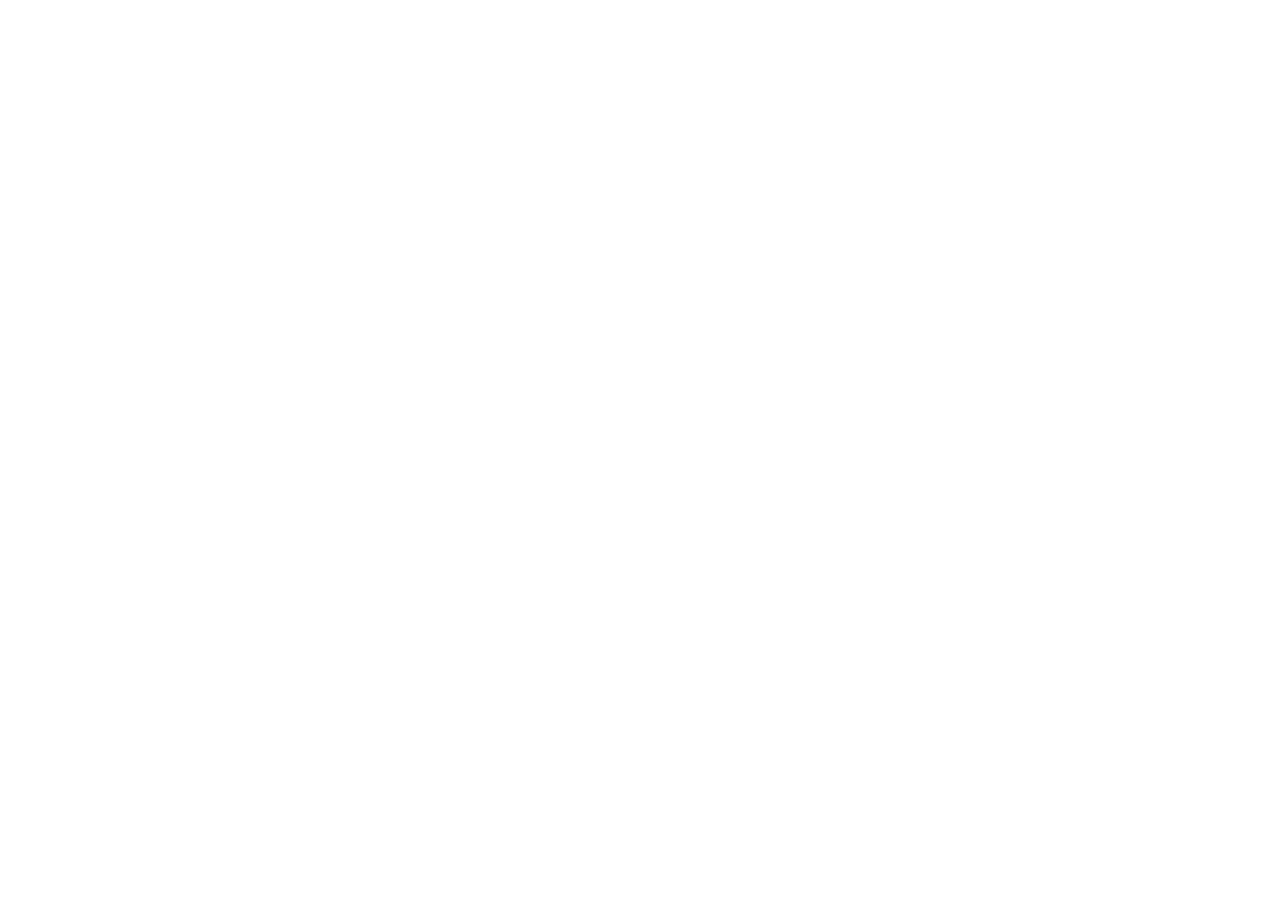
==== src/index.html @ dd7a8a9d "Initial commit" ====
<!DOCTYPE html>
<html lang="en">
  <head>
    <meta charset="UTF-8" />
    <link rel="icon" type="image/svg+xml" href="/favicon.svg" />
    <meta name="viewport" content="width=device-width, initial-scale=1.0" />
    <title>Vanilla App Template</title>
    <link rel="stylesheet" href="./css/styles.css" />
  </head>
  <body>
    <load src="./partials/header.html" icon-path="img/sprite.svg#logo" />

    <main>
      <!-- Loads the specified .html file -->
      <load src="./partials/vite-promo.html" />
      <load src="./partials/badges.html" />
    </main>

    <load src="./partials/footer.html" />

    <script type="module" src="./main.js"></script>
  </body>
</html>
---- src/css/styles.css ----
/**
  |============================
  | include css partials with
  | default @import url()
  |============================
*/
/* Common styles */
@import url('./reset.css');
@import url('./base.css');
@import url('./container.css');
@import url('./animations.css');

/* Sections style */
@import url('./header.css');
@import url('./vite-promo.css');
@import url('./badges.css');
@import url('./back-link.css');
@import url('./footer.css');
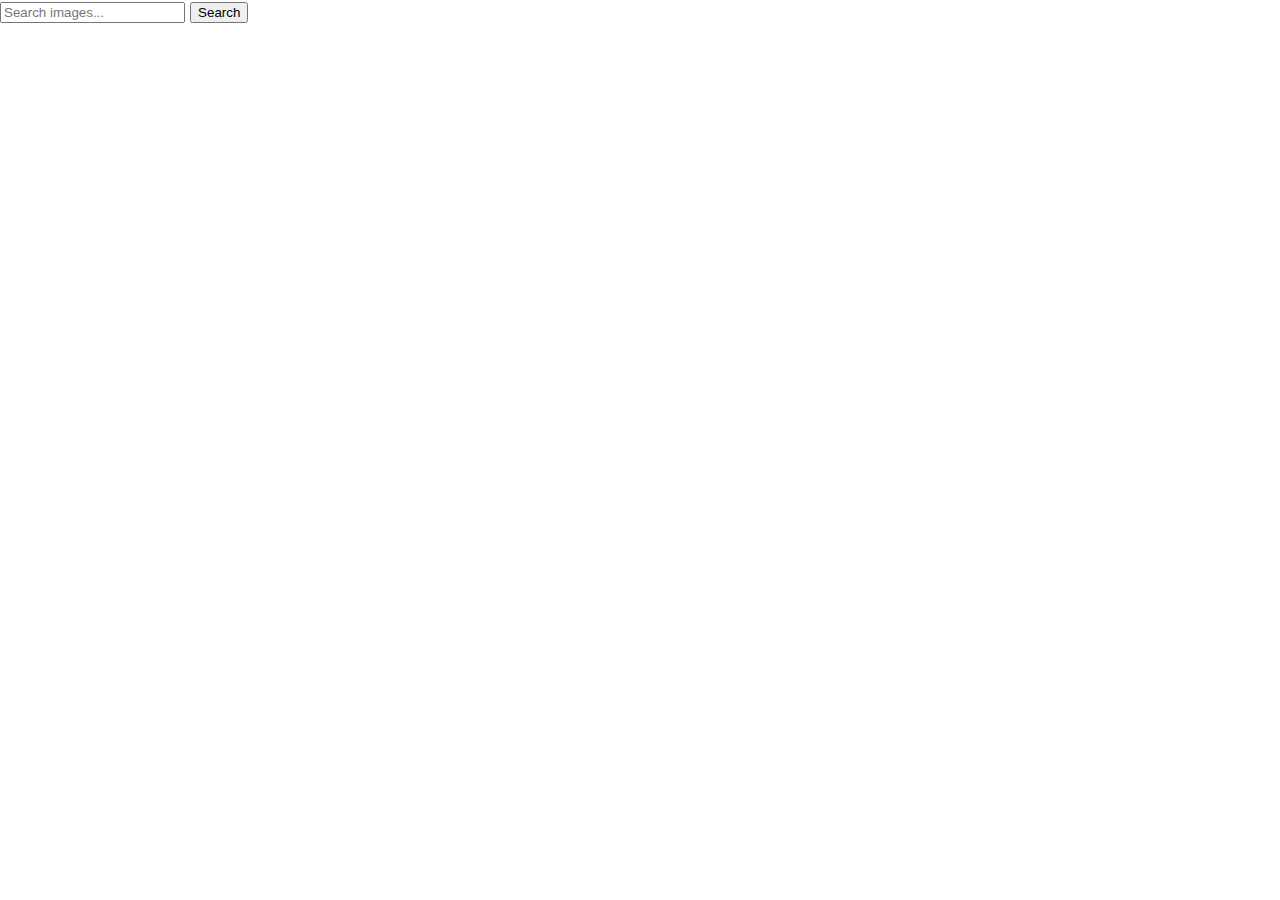
==== commit 5565cc55: "ch" ====
--- a/src/index.html
+++ b/src/index.html
@@ -4,20 +4,20 @@
     <meta charset="UTF-8" />
     <link rel="icon" type="image/svg+xml" href="/favicon.svg" />
     <meta name="viewport" content="width=device-width, initial-scale=1.0" />
-    <title>Vanilla App Template</title>
+    <title>HW11</title>
     <link rel="stylesheet" href="./css/styles.css" />
   </head>
   <body>
-    <load src="./partials/header.html" icon-path="img/sprite.svg#logo" />
-
     <main>
-      <!-- Loads the specified .html file -->
-      <load src="./partials/vite-promo.html" />
-      <load src="./partials/badges.html" />
+      <form class="form">
+        <label>
+          <input type="text" name="search-text" placeholder="Search images..." required>
+        </label>
+        <button type="submit">Search</button>
+      </form>
+      <div class="loader"></div>
+<ul class="gallery"></ul>      
     </main>
-
-    <load src="./partials/footer.html" />
-
     <script type="module" src="./main.js"></script>
   </body>
 </html>
--- a/src/css/styles.css
+++ b/src/css/styles.css
@@ -1,18 +1,6 @@
-/**
-  |============================
-  | include css partials with
-  | default @import url()
-  |============================
-*/
-/* Common styles */
+
 @import url('./reset.css');
 @import url('./base.css');
-@import url('./container.css');
-@import url('./animations.css');
 
-/* Sections style */
-@import url('./header.css');
-@import url('./vite-promo.css');
-@import url('./badges.css');
-@import url('./back-link.css');
-@import url('./footer.css');
+
+
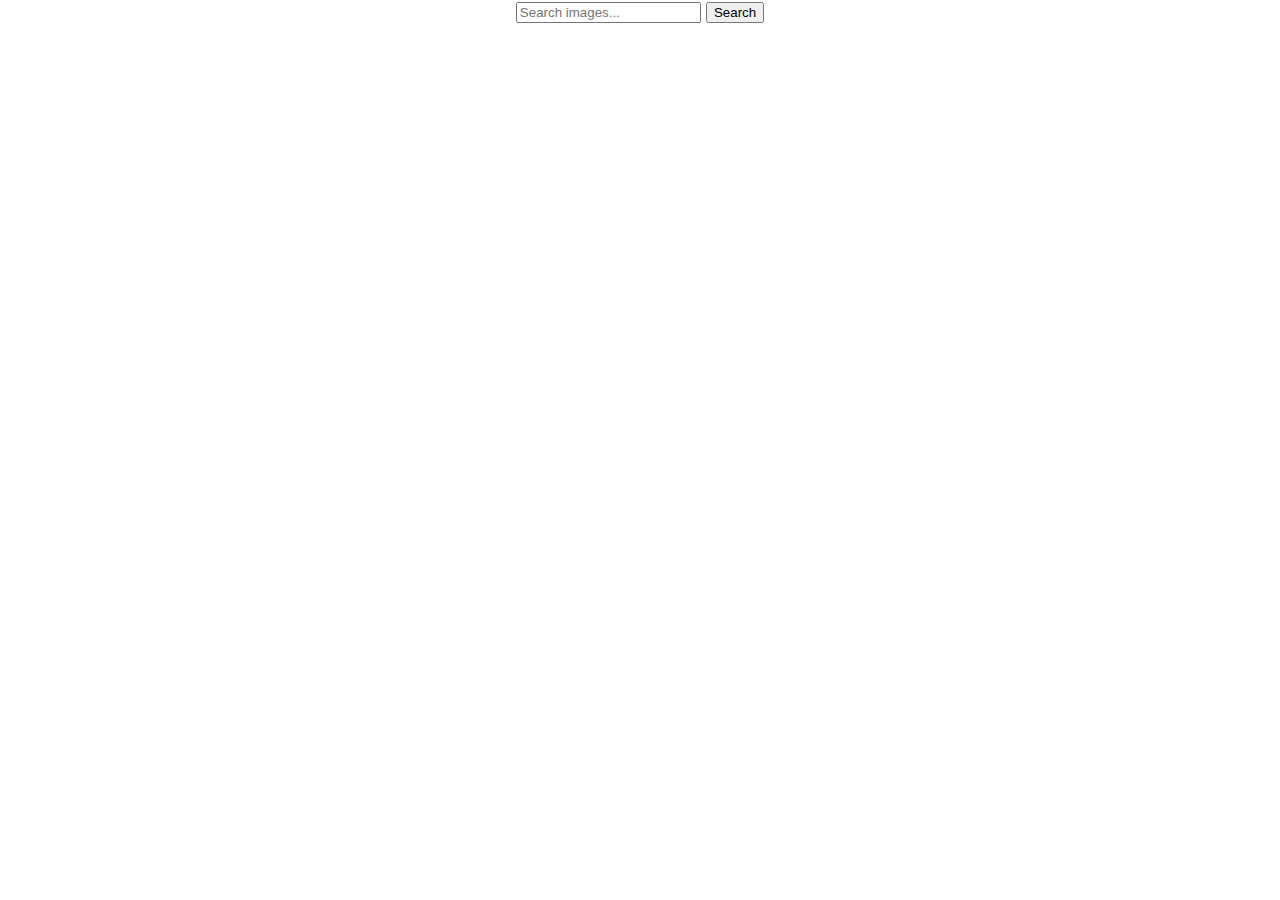
==== commit 3544c502: "ch" ====
--- a/src/index.html
+++ b/src/index.html
@@ -6,16 +6,20 @@
     <meta name="viewport" content="width=device-width, initial-scale=1.0" />
     <title>HW11</title>
     <link rel="stylesheet" href="./css/styles.css" />
+    <link rel="stylesheet" href="./css/gallery.css">
   </head>
   <body>
     <main>
-      <form class="form">
-        <label>
-          <input type="text" name="search-text" placeholder="Search images..." required>
-        </label>
-        <button type="submit">Search</button>
-      </form>
-      <div class="loader"></div>
+<div class="container">
+  <form class="form">
+    <label>
+      <input type="text" name="search-text" placeholder="Search images..." required>
+    </label>
+    <button type="submit">Search</button>
+  </form>  
+</div>
+      <div class="loader hidden"></div>
+
 <ul class="gallery"></ul>      
     </main>
     <script type="module" src="./main.js"></script>
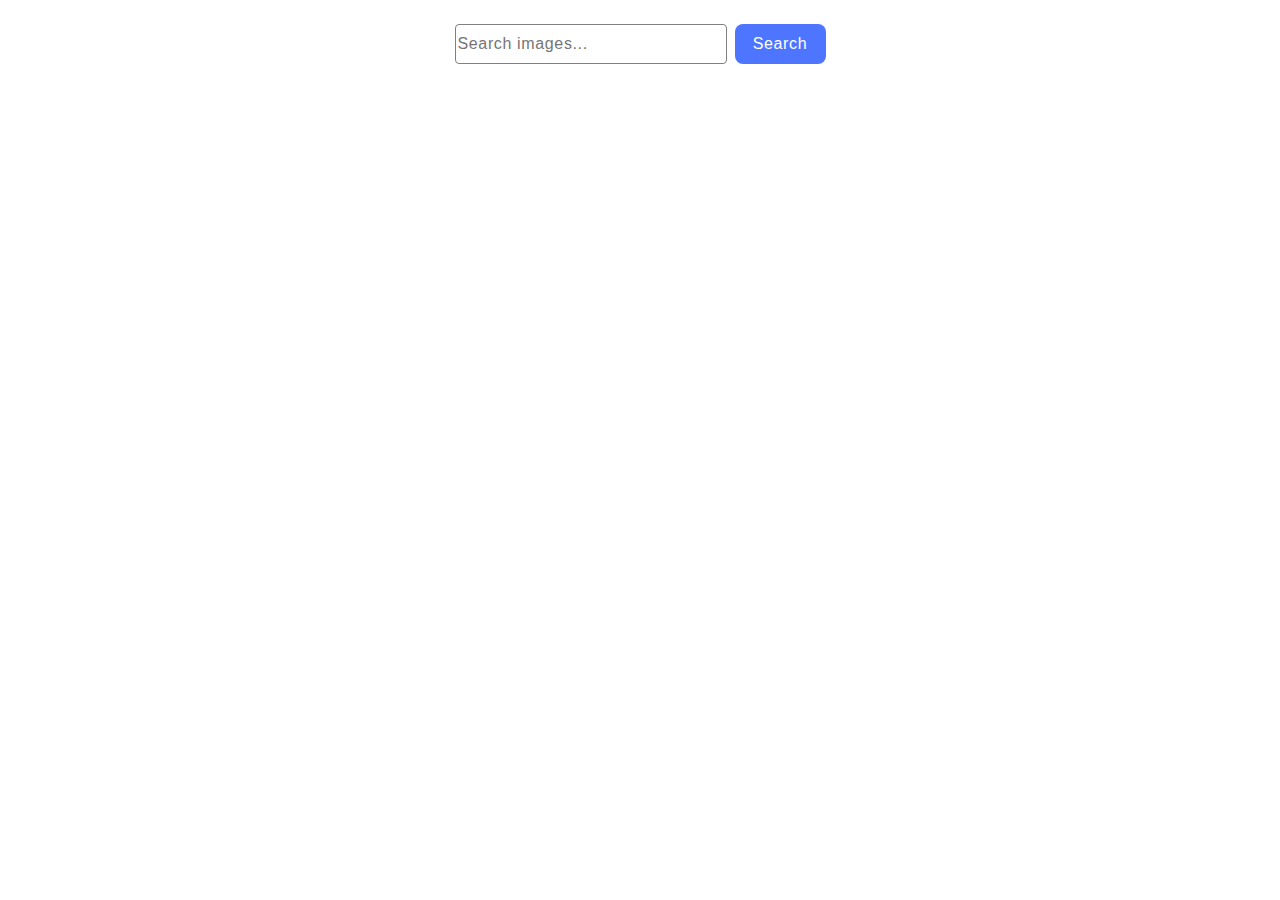
==== commit c2aa1f3f: "ch" ====
--- a/src/index.html
+++ b/src/index.html
@@ -18,7 +18,7 @@
     <button type="submit">Search</button>
   </form>  
 </div>
-      <div class="loader hidden"></div>
+      <span class="loader"></span>
 
 <ul class="gallery"></ul>      
     </main>
--- a/src/css/gallery.css
+++ b/src/css/gallery.css
@@ -0,0 +1,89 @@
+.gallery {
+    display: flex;
+    flex-wrap: wrap;
+    gap: 24px; 
+    justify-content: center; 
+    list-style: none; 
+    padding: 0;
+    margin: 0;
+  }
+  
+  .gallery li {
+    flex: 0 1 calc(25% - 10px); 
+    max-width: 320px; 
+  }
+  
+  .gallery img {
+    width: 320px;
+    height: auto;
+    display: block;
+  }
+
+
+
+  .form {
+    display: flex;
+    align-items: flex-start;
+    justify-content: flex-start;
+    flex-direction: row;
+    gap: 8px;
+  
+    border-radius: 8px;
+    padding: 24px;
+  
+    background: #fff;
+  }
+  
+  .form input {
+    border: 1px solid #808080;
+    border-radius: 4px;
+    width: 272px;
+    height: 40px;
+    box-sizing: border-box;
+  
+    font-weight: 400;
+    font-size: 16px;
+    line-height: 1.5;
+    letter-spacing: 0.04em;
+    color: #2e2f42;
+  }
+  
+  .form input:hover {
+    border-color: #000;
+    outline: none;
+  }
+  
+  .form input:focus {
+    border-color: #4e75ff;
+  }
+  
+  .form button {
+    display: flex;
+    align-items: center;
+    justify-content: center;
+    flex-direction: row;
+    gap: 10px;
+  
+    border-radius: 8px;
+    padding: 8px 16px;
+    width: 91px;
+    height: 40px;
+    border: none;
+  
+    background: #4e75ff;
+  
+    font-weight: 500;
+    font-size: 16px;
+    line-height: 1.5;
+    letter-spacing: 0.04em;
+    color: #fff;
+  }
+  
+  .form button:hover {
+    background: #6c8cff;
+  }
+  
+  .form button:active {
+    transform: scale(0.98);
+  }
+  